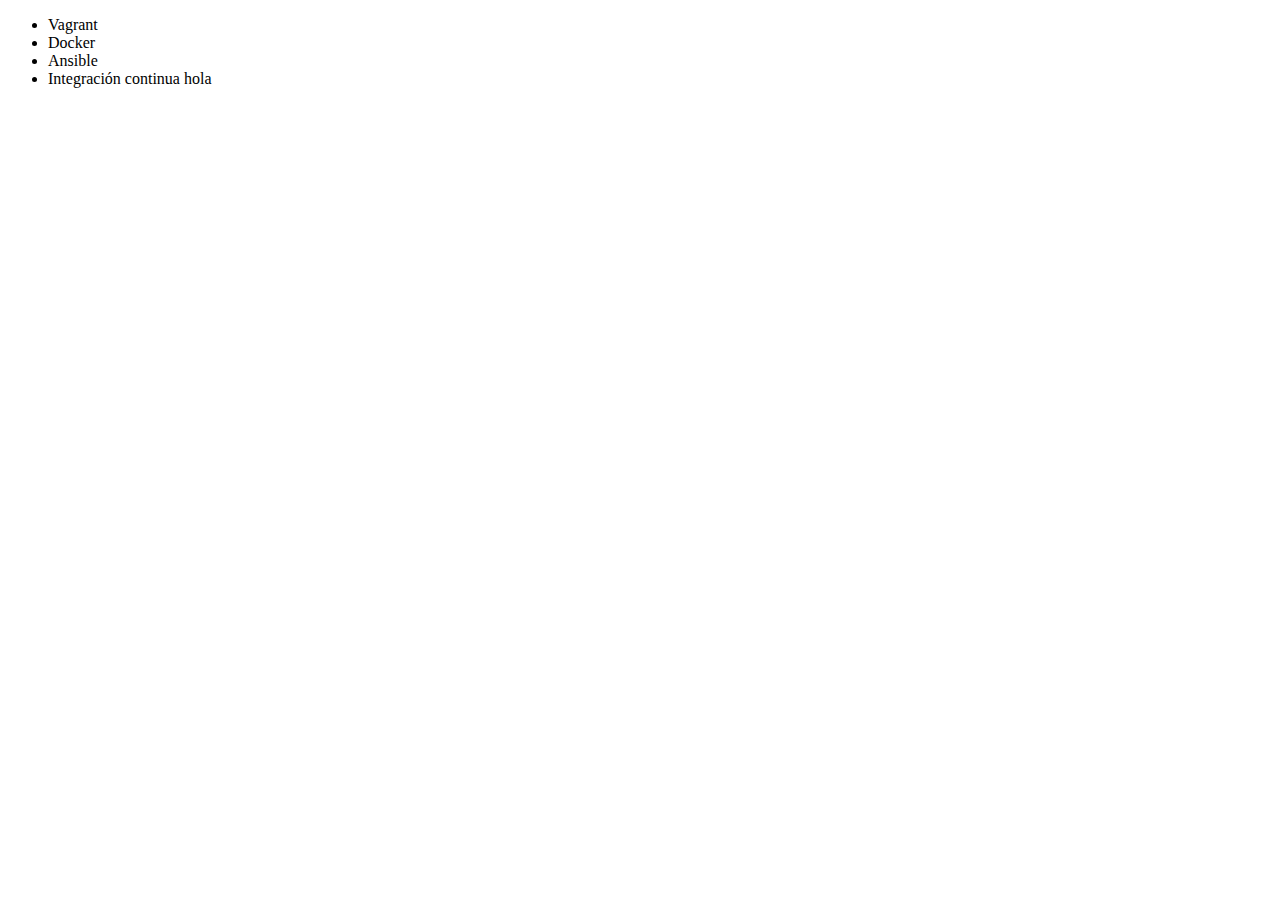
==== index.html @ 3a67571f "arreglado hola" ====
<!DOCTYPE html>
<html lang = "en">
<head>
     <meta charset = "UTF-8">
     <title> Cursos de Alura </title>
</head>
<body>
     <ul>
         <li> Vagrant </li>
         <li> Docker </li>
         <li> Ansible </li>
         <li> Integración continua  hola</li>
     </ul>
</body>
</html>
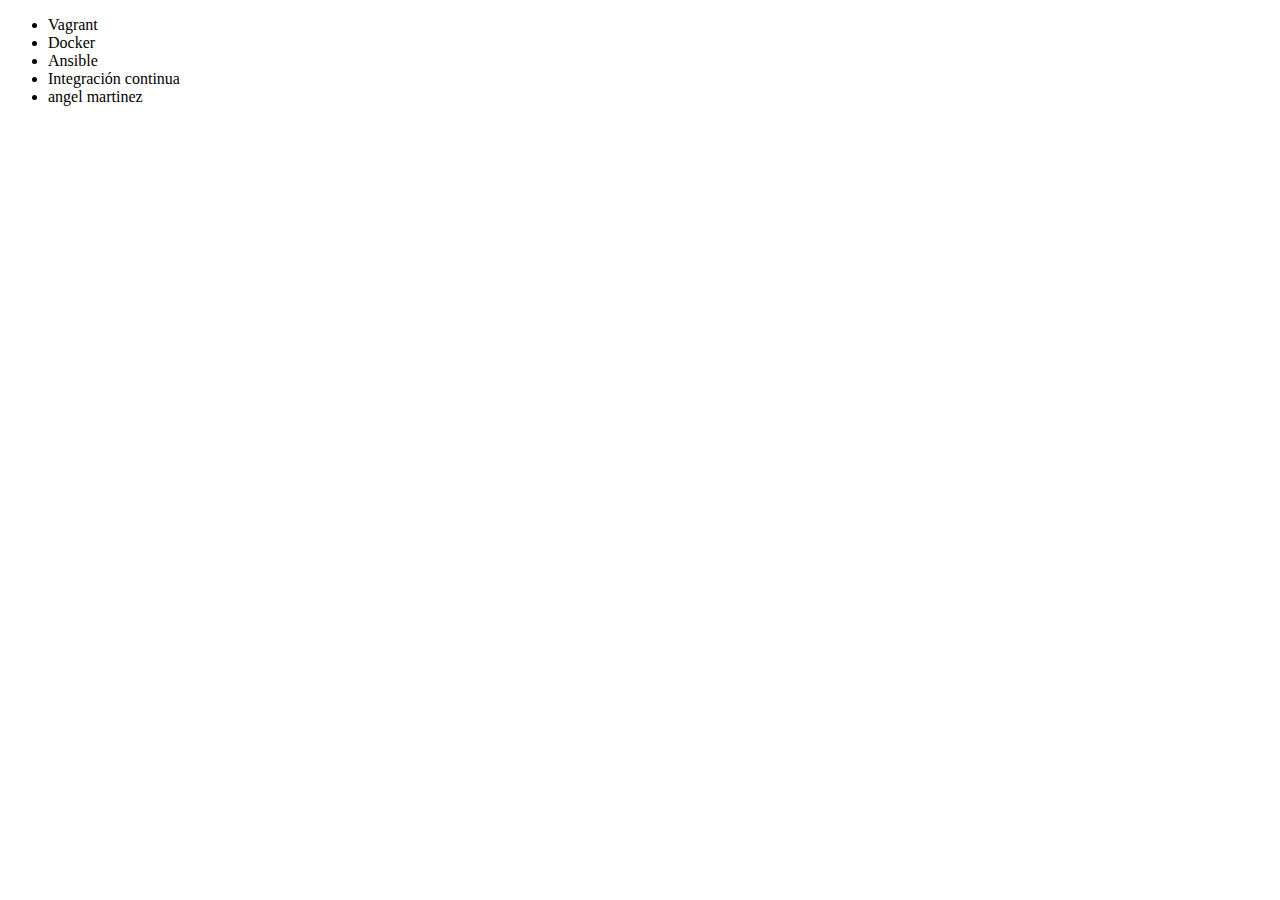
==== commit 5f1f6353: "agregue mi nombre en un <il>" ====
--- a/index.html
+++ b/index.html
@@ -9,7 +9,8 @@
          <li> Vagrant </li>
          <li> Docker </li>
          <li> Ansible </li>
-         <li> Integración continua  hola</li>
+         <li> Integración continua</li>
+         <li>angel martinez</li>
      </ul>
 </body>
 </html>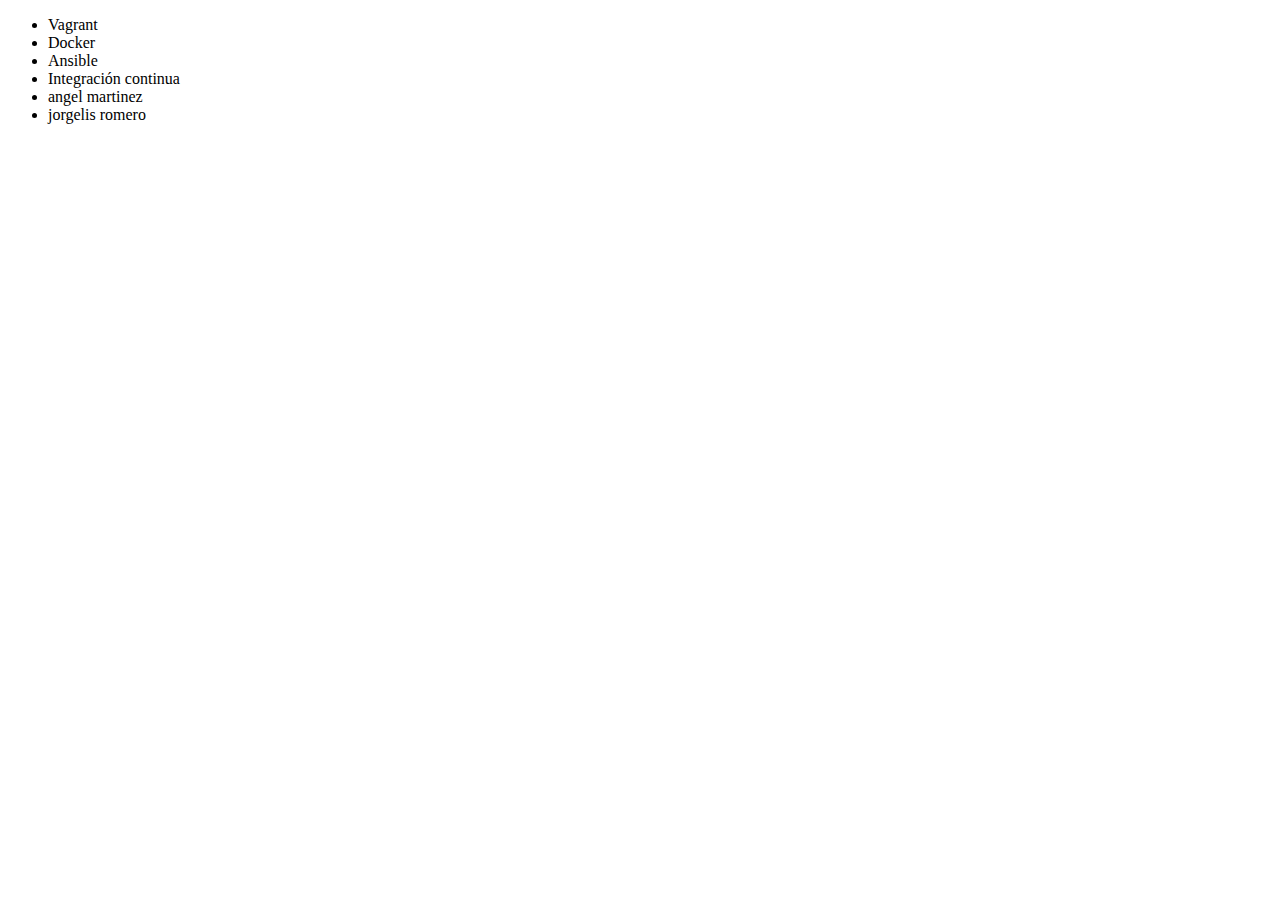
==== commit ae272cb5: "agregando gitignore" ====
--- a/index.html
+++ b/index.html
@@ -11,6 +11,7 @@
          <li> Ansible </li>
          <li> Integración continua</li>
          <li>angel martinez</li>
+         <li>jorgelis romero</li>
      </ul>
 </body>
 </html>